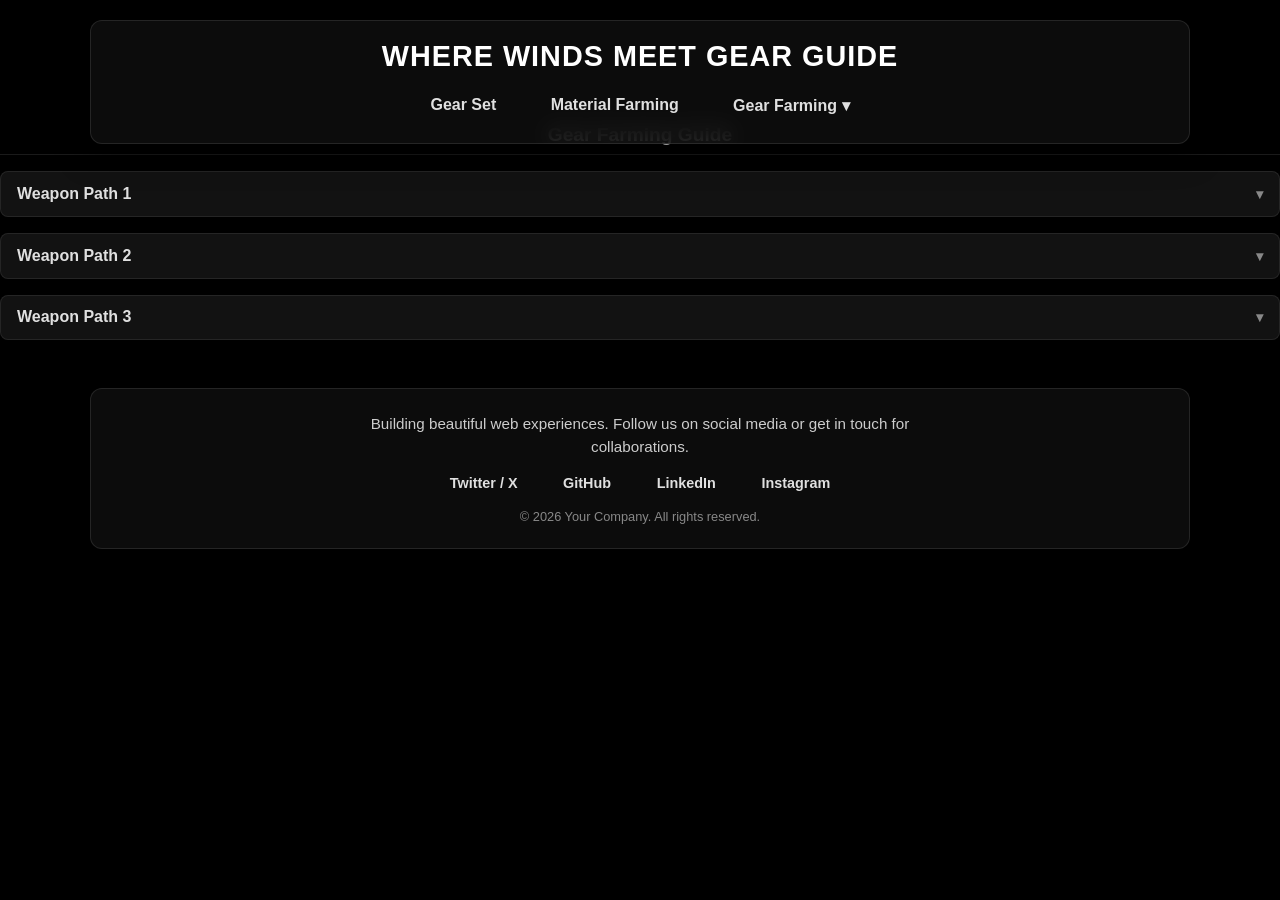
==== gear_farm-BAMBOOCUT.html @ 1087a205 "Add files via upload" ====
<!DOCTYPE html>
<html lang="en">
<head>
  <meta charset="UTF-8">
  <meta name="viewport" content="width=device-width, initial-scale=1.0">
  <title>Gear Farming</title>
  <link rel="stylesheet" href="style.css">
</head>
<body>

  <!-- 1. Centered Dark Transparent Header -->
  <header class="site-header">
    <h1 class="site-title">Where Winds Meet Gear Guide</h1>
    
    <nav class="main-nav">
      <ul class="nav-tabs">
        <li class="nav-item"><a href="index.html" class="nav-link">Gear Set</a></li>
        <li class="nav-item"><a href="material_farm.html" class="nav-link">Material Farming</a></li>
        
        <!-- Navigation Dropdown -->
        <li class="nav-item">
          <a href="#" class="nav-link">Gear Farming ▾</a>
          <ul class="dropdown-menu">
            <li><a href="gear_farm-BAMBOOCUT.html">Bamboocut</a></li>
            <li><a href="gear_farm-BELLSTRIKE.html">Bellstrike</a></li>
            <li><a href="gear_farm-SILKBIND.html">Silkbind</a></li>
            <li><a href="gear_farm-STONESPLIT.html">Stonesplit</a></li>
          </ul>
        </li>
      </ul>
    </nav>
  </header>

  <!-- 2. Centered Single Main Body Container -->
  <main class="single-container">
    <div class="single-card">
      <h2 class="column-title">Gear Farming Guide</h2>
      
      <!-- Primary Dropdown 1 -->
      <details class="custom-dropdown">
        <summary class="dropdown-header">Weapon Path 1</summary>
        <div class="dropdown-content">
          <p>This is standard custom text inside the main overview dropdown section.</p>

          <!-- Nested Sub-Dropdown 1.1 -->
          <details class="custom-dropdown nested-dropdown">
            <summary class="dropdown-header">Bosses</summary>
            <div class="dropdown-content">
              <img src="https://picsum.photos/600/300?random=10" alt="Sub Image A" class="dropdown-img">
            </div>
          </details>

          <!-- Nested Sub-Dropdown 1.2 -->
          <details class="custom-dropdown nested-dropdown">
            <summary class="dropdown-header">Boxes</summary>
            <div class="dropdown-content">
              <img src="https://picsum.photos/600/300?random=11" alt="Sub Image B" class="dropdown-img">
            </div>
          </details>

        </div>
      </details>

      <!-- Primary Dropdown 2 -->
      <details class="custom-dropdown">
        <summary class="dropdown-header">Weapon Path 2</summary>
        <div class="dropdown-content">
          <p>This is standard custom text inside the main overview dropdown section.</p>

          <!-- Nested Sub-Dropdown 2.1 -->
          <details class="custom-dropdown nested-dropdown">
            <summary class="dropdown-header">Bosses</summary>
            <div class="dropdown-content">
              <img src="https://picsum.photos/600/300?random=10" alt="Sub Image A" class="dropdown-img">
            </div>
          </details>

          <!-- Nested Sub-Dropdown 2.2 -->
          <details class="custom-dropdown nested-dropdown">
            <summary class="dropdown-header">Boxes</summary>
            <div class="dropdown-content">
              <img src="https://picsum.photos/600/300?random=11" alt="Sub Image B" class="dropdown-img">
            </div>
          </details>

        </div>
      </details>

      <!-- Primary Dropdown 3 -->
      <details class="custom-dropdown">
        <summary class="dropdown-header">Weapon Path 3</summary>
        <div class="dropdown-content">
          <p>This is standard custom text inside the main overview dropdown section.</p>

          <!-- Nested Sub-Dropdown 3.1 -->
          <details class="custom-dropdown nested-dropdown">
            <summary class="dropdown-header">Bosses</summary>
            <div class="dropdown-content">
              <img src="https://picsum.photos/600/300?random=10" alt="Sub Image A" class="dropdown-img">
            </div>
          </details>

          <!-- Nested Sub-Dropdown 3.2 -->
          <details class="custom-dropdown nested-dropdown">
            <summary class="dropdown-header">Boxes</summary>
            <div class="dropdown-content">
              <img src="https://picsum.photos/600/300?random=11" alt="Sub Image B" class="dropdown-img">
            </div>
          </details>

        </div>
      </details>

    </div>
  </main>

  <!-- 3. Centered Dark Transparent Footer -->
  <footer class="site-footer">
    <div class="footer-text">
      <p>Building beautiful web experiences. Follow us on social media or get in touch for collaborations.</p>
    </div>

    <ul class="footer-socials">
      <li><a href="#" class="social-link" target="_blank" rel="noopener">Twitter / X</a></li>
      <li><a href="#" class="social-link" target="_blank" rel="noopener">GitHub</a></li>
      <li><a href="#" class="social-link" target="_blank" rel="noopener">LinkedIn</a></li>
      <li><a href="#" class="social-link" target="_blank" rel="noopener">Instagram</a></li>
    </ul>

    <div class="footer-copyright">
      <p>&copy; 2026 Your Company. All rights reserved.</p>
    </div>
  </footer>

</body>
</html>
---- style.css ----
/*   1. Base & Reset */
* {
  margin: 0;
  padding: 0;
  box-sizing: border-box;
  font-family: 'Segoe UI', Tahoma, Geneva, Verdana, sans-serif;
}

body {
  min-height: 100vh;
  background: linear-gradient(rgba(0, 0, 0, 0.7), rgba(0, 0, 0, 0.7));
  background-size: cover;
  background-position: center;
  background-repeat: no-repeat;
  background-attachment: fixed;
  background-color: #000; /* Fallback solid black */
  color: #ffffff;
}

/*   2. Centered Dark Transparent Header */
.site-header {
  position: sticky;
  top: 20px;
  width: 90%;
  max-width: 1100px;
  margin: 0 auto;
  
  /* Dark semi-transparency with glassmorphism blur */
  background-color: rgba(15, 15, 15, 0.85);
  backdrop-filter: blur(12px);
  -webkit-backdrop-filter: blur(12px);
  
  border-radius: 12px;
  box-shadow: 0 8px 32px rgba(0, 0, 0, 0.6);
  border: 1px solid rgba(255, 255, 255, 0.1);
  
  display: flex;
  flex-direction: column;
  align-items: center;
  padding: 1.2rem 2rem;
  z-index: 1000;
}

.site-title {
  font-size: 1.8rem;
  font-weight: 700;
  color: #ffffff;
  margin-bottom: 0.8rem;
  text-transform: uppercase;
  letter-spacing: 1px;
}

/*   3. Dropdown Navigation Tabs */
.main-nav {
  width: 100%;
}

.nav-tabs {
  list-style: none;
  display: flex;
  justify-content: center;
  gap: 1rem;
}

.nav-item {
  position: relative;
}

.nav-link {
  display: block;
  padding: 0.6rem 1.2rem;
  text-decoration: none;
  color: #e0e0e0;
  font-weight: 600;
  border-radius: 6px;
  transition: all 0.3s ease;
}

.nav-link:hover,
.nav-item:hover > .nav-link {
  background-color: rgba(255, 215, 0, 0.1);
  color: #ffd700; 
}

/* Dropdown Menu Box */
.dropdown-menu {
  position: absolute;
  top: 100%;
  left: 50%;
  transform: translateX(-50%);
  list-style: none;
  background-color: rgba(20, 20, 20, 0.95);
  backdrop-filter: blur(8px);
  min-width: 180px;
  padding: 0.5rem 0;
  border-radius: 8px;
  box-shadow: 0 10px 25px rgba(0, 0, 0, 0.5);
  border: 1px solid rgba(255, 255, 255, 0.08);
  
  /* Hidden state */
  opacity: 0;
  visibility: hidden;
  transform: translateX(-50%) translateY(10px);
  transition: all 0.3s ease;
}

/* Show Dropdown on Hover */
.nav-item:hover .dropdown-menu {
  opacity: 1;
  visibility: visible;
  transform: translateX(-50%) translateY(0);
}

/* Dropdown Items */
.dropdown-menu li a {
  display: block;
  padding: 0.6rem 1.2rem;
  text-decoration: none;
  color: #e0e0e0;
  font-size: 0.95rem;
  transition: all 0.2s ease;
}

.dropdown-menu li a:hover {
  background-color: rgba(255, 215, 0, 0.15);
  color: #ffd700;
}

/*   4. Centered Dark Transparent Footer */
.site-footer {
  margin: 3rem auto 2rem auto;
  width: 90%;
  max-width: 1100px;
  
  background-color: rgba(15, 15, 15, 0.85);
  backdrop-filter: blur(12px);
  -webkit-backdrop-filter: blur(12px);
  
  border-radius: 12px;
  box-shadow: 0 8px 32px rgba(0, 0, 0, 0.6);
  border: 1px solid rgba(255, 255, 255, 0.1);
  
  padding: 1.5rem 2rem;
  display: flex;
  flex-direction: column;
  align-items: center;
  gap: 1rem;
  text-align: center;
}

/* Custom Text Section */
.footer-text {
  max-width: 600px;
}

.footer-text p {
  color: #cccccc;
  font-size: 0.95rem;
  line-height: 1.5;
}

/* Social Media Links */
.footer-socials {
  display: flex;
  gap: 1.25rem;
  list-style: none;
}

.social-link {
  text-decoration: none;
  color: #e0e0e0;
  font-weight: 600;
  font-size: 0.9rem;
  padding: 0.4rem 0.8rem;
  border-radius: 6px;
  transition: all 0.3s ease;
}

.social-link:hover {
  background-color: rgba(255, 215, 0, 0.1);
  color: #ffd700; 
}

/* Copyright Notice */
.footer-copyright {
  font-size: 0.8rem;
  color: #888888;
}
/* ==========================================================================
   5. Scrollable 4-Column Layout
   ========================================================================== */
.content-container {
  width: 90%;
  max-width: 1400px;
  margin: 2rem auto;
  display: grid;
  grid-template-columns: repeat(4, 1fr);
  gap: 1.5rem;
  height: 60vh; /* Fixed height so columns can scroll independently */
}

.scroll-column {
  background-color: rgba(15, 15, 15, 0.85);
  backdrop-filter: blur(12px);
  -webkit-backdrop-filter: blur(12px);
  border-radius: 12px;
  border: 1px solid rgba(255, 255, 255, 0.1);
  box-shadow: 0 8px 32px rgba(0, 0, 0, 0.6);
  padding: 1.2rem;
  
  /* Independent scrolling */
  overflow-y: auto;
  max-height: 100%;
}

/* Custom Scrollbar for Columns */
.scroll-column::-webkit-scrollbar {
  width: 6px;
}

.scroll-column::-webkit-scrollbar-track {
  background: rgba(250, 250, 250, 0.05);
  border-radius: 8px;
}

.scroll-column::-webkit-scrollbar-thumb {
  background: rgba(255, 215, 0, 0.4); /* Subtle Gold scrollbar */
  border-radius: 8px;
}

.scroll-column::-webkit-scrollbar-thumb:hover {
  background: #ffd700;
}

.column-title {
  font-size: 1.2rem;
  color: #ffffff;
  margin-bottom: 1rem;
  text-align: center;
  border-bottom: 1px solid rgba(255, 255, 255, 0.1);
  padding-bottom: 0.5rem;
}

/*   6. Dropdown Text & Image Accordions */
.custom-dropdown {
  background-color: rgba(30, 30, 30, 0.6);
  border: 1px solid rgba(255, 255, 255, 0.08);
  border-radius: 8px;
  margin-bottom: 1rem;
  overflow: hidden;
  transition: border-color 0.3s ease;
}

.custom-dropdown[open] {
  border-color: rgba(255, 215, 0, 0.3);
}

.dropdown-header {
  padding: 0.8rem 1rem;
  font-weight: 600;
  color: #e0e0e0;
  cursor: pointer;
  list-style: none; /* Hides default arrow */
  display: flex;
  justify-content: space-between;
  align-items: center;
  user-select: none;
  transition: all 0.3s ease;
}

/* Custom Gold Dropdown Indicator Arrow */
.dropdown-header::after {
  content: "▾";
  color: #888;
  font-size: 0.9rem;
  transition: transform 0.3s ease, color 0.3s ease;
}

.custom-dropdown[open] .dropdown-header::after {
  transform: rotate(180deg);
  color: #ffd700;
}

.dropdown-header:hover {
  color: #ffd700; /* Turns Gold on Hover */
  background-color: rgba(255, 215, 0, 0.08);
}

.dropdown-content {
  padding: 1rem;
  color: #cccccc;
  font-size: 0.9rem;
  line-height: 1.5;
  border-top: 1px solid rgba(255, 255, 255, 0.05);
}

.dropdown-img {
  width: 100%;
  height: auto;
  border-radius: 6px;
  margin-top: 0.8rem;
  border: 1px solid rgba(255, 255, 255, 0.1);
}

/* Responsive adjustment for small screens */
@media (max-width: 900px) {
  .content-container {
    grid-template-columns: repeat(2, 1fr);
    height: auto;
  }
}

@media (max-width: 600px) {
  .content-container {
    grid-template-columns: 1fr;
    height: auto;
  }
}
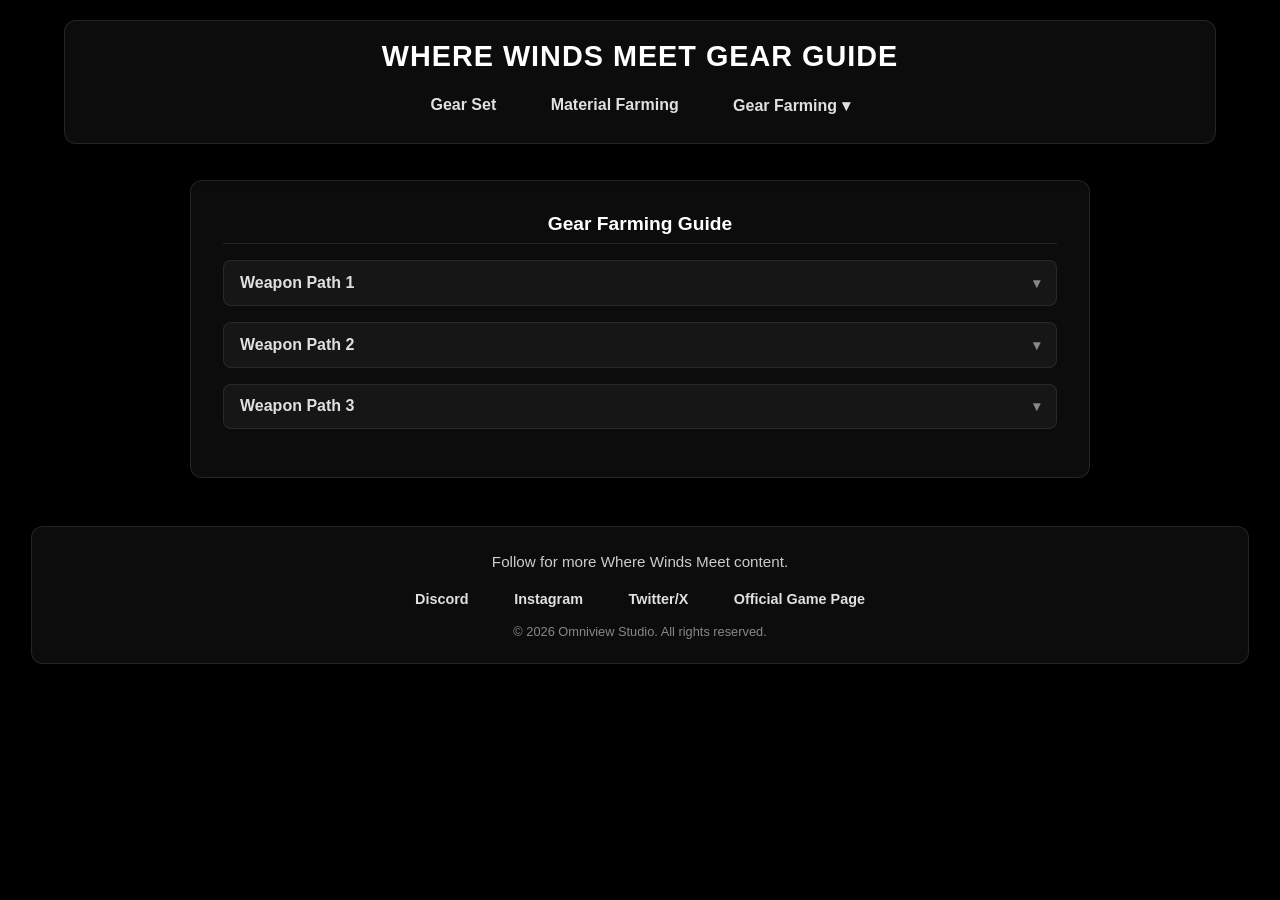
==== commit 529f098f: "gear_farm-BAMBOOCUT.html Adjusted content in dropdown" ====
--- a/gear_farm-BAMBOOCUT.html
+++ b/gear_farm-BAMBOOCUT.html
@@ -40,13 +40,12 @@
       <details class="custom-dropdown">
         <summary class="dropdown-header">Weapon Path 1</summary>
         <div class="dropdown-content">
-          <p>This is standard custom text inside the main overview dropdown section.</p>
 
           <!-- Nested Sub-Dropdown 1.1 -->
           <details class="custom-dropdown nested-dropdown">
             <summary class="dropdown-header">Bosses</summary>
             <div class="dropdown-content">
-              <img src="https://picsum.photos/600/300?random=10" alt="Sub Image A" class="dropdown-img">
+              <img src="REPLACE.jpg" alt="Overview Visual" class="dropdown-img">
             </div>
           </details>
 
@@ -54,7 +53,7 @@
           <details class="custom-dropdown nested-dropdown">
             <summary class="dropdown-header">Boxes</summary>
             <div class="dropdown-content">
-              <img src="https://picsum.photos/600/300?random=11" alt="Sub Image B" class="dropdown-img">
+              <img src="REPLACE.jpg" alt="Overview Visual" class="dropdown-img">
             </div>
           </details>
 
@@ -65,13 +64,12 @@
       <details class="custom-dropdown">
         <summary class="dropdown-header">Weapon Path 2</summary>
         <div class="dropdown-content">
-          <p>This is standard custom text inside the main overview dropdown section.</p>
 
           <!-- Nested Sub-Dropdown 2.1 -->
           <details class="custom-dropdown nested-dropdown">
             <summary class="dropdown-header">Bosses</summary>
             <div class="dropdown-content">
-              <img src="https://picsum.photos/600/300?random=10" alt="Sub Image A" class="dropdown-img">
+              <img src="REPLACE.jpg" alt="Overview Visual" class="dropdown-img">
             </div>
           </details>
 
@@ -79,7 +77,7 @@
           <details class="custom-dropdown nested-dropdown">
             <summary class="dropdown-header">Boxes</summary>
             <div class="dropdown-content">
-              <img src="https://picsum.photos/600/300?random=11" alt="Sub Image B" class="dropdown-img">
+              <img src="REPLACE.jpg" alt="Overview Visual" class="dropdown-img">
             </div>
           </details>
 
@@ -96,7 +94,7 @@
           <details class="custom-dropdown nested-dropdown">
             <summary class="dropdown-header">Bosses</summary>
             <div class="dropdown-content">
-              <img src="https://picsum.photos/600/300?random=10" alt="Sub Image A" class="dropdown-img">
+              <img src="REPLACE.jpg" alt="Overview Visual" class="dropdown-img">
             </div>
           </details>
 
@@ -104,7 +102,7 @@
           <details class="custom-dropdown nested-dropdown">
             <summary class="dropdown-header">Boxes</summary>
             <div class="dropdown-content">
-              <img src="https://picsum.photos/600/300?random=11" alt="Sub Image B" class="dropdown-img">
+              <img src="REPLACE.jpg" alt="Overview Visual" class="dropdown-img">
             </div>
           </details>
 
@@ -114,23 +112,25 @@
     </div>
   </main>
 
-  <!-- 3. Centered Dark Transparent Footer -->
+  <!-- Centered Transparent Footer -->
   <footer class="site-footer">
+    <!-- Short Custom Text -->
     <div class="footer-text">
-      <p>Building beautiful web experiences. Follow us on social media or get in touch for collaborations.</p>
+      <p>Follow for more Where Winds Meet content.</p>
     </div>
 
+    <!-- Social Media Links -->
     <ul class="footer-socials">
-      <li><a href="#" class="social-link" target="_blank" rel="noopener">Twitter / X</a></li>
-      <li><a href="#" class="social-link" target="_blank" rel="noopener">GitHub</a></li>
-      <li><a href="#" class="social-link" target="_blank" rel="noopener">LinkedIn</a></li>
-      <li><a href="#" class="social-link" target="_blank" rel="noopener">Instagram</a></li>
+      <li><a href="https://discord.com/invite/wherewindsmeet" class="social-link" target="_blank" rel="noopener">Discord</a></li>
+      <li><a href="https://www.instagram.com/where_winds_meet/" class="social-link" target="_blank" rel="noopener">Instagram</a></li>
+      <li><a href="https://x.com/WhereWindsMeet_" class="social-link" target="_blank" rel="noopener">Twitter/X</a></li>
+	  <li><a href="https://www.wherewindsmeetgame.com/" class="social-link" target="_blank" rel="noopener">Official Game Page</a></li>
     </ul>
 
+    <!-- Optional Copyright Line -->
     <div class="footer-copyright">
-      <p>&copy; 2026 Your Company. All rights reserved.</p>
+      <p>&copy; 2026 Omniview Studio. All rights reserved.</p>
     </div>
   </footer>
-
 </body>
-</html>+</html>	
--- a/style.css
+++ b/style.css
@@ -8,12 +8,13 @@
 
 body {
   min-height: 100vh;
-  background: linear-gradient(rgba(0, 0, 0, 0.7), rgba(0, 0, 0, 0.7));
+  /* Replace 'background.jpg' with your background image path */
+  background: linear-gradient(rgba(0, 0, 0, 0.7), rgba(0, 0, 0, 0.7)), url('background.jpg');
   background-size: cover;
   background-position: center;
   background-repeat: no-repeat;
   background-attachment: fixed;
-  background-color: #000; /* Fallback solid black */
+  background-color: #000;
   color: #ffffff;
 }
 
@@ -22,10 +23,9 @@
   position: sticky;
   top: 20px;
   width: 90%;
-  max-width: 1100px;
+  max-width: 1400px;
   margin: 0 auto;
   
-  /* Dark semi-transparency with glassmorphism blur */
   background-color: rgba(15, 15, 15, 0.85);
   backdrop-filter: blur(12px);
   -webkit-backdrop-filter: blur(12px);
@@ -50,7 +50,7 @@
   letter-spacing: 1px;
 }
 
-/*   3. Dropdown Navigation Tabs */
+/* 3. Dropdown Navigation Tabs */
 .main-nav {
   width: 100%;
 }
@@ -79,10 +79,9 @@
 .nav-link:hover,
 .nav-item:hover > .nav-link {
   background-color: rgba(255, 215, 0, 0.1);
-  color: #ffd700; 
-}
-
-/* Dropdown Menu Box */
+  color: #ffd700; /* Gold */
+}
+
 .dropdown-menu {
   position: absolute;
   top: 100%;
@@ -97,21 +96,18 @@
   box-shadow: 0 10px 25px rgba(0, 0, 0, 0.5);
   border: 1px solid rgba(255, 255, 255, 0.08);
   
-  /* Hidden state */
   opacity: 0;
   visibility: hidden;
   transform: translateX(-50%) translateY(10px);
   transition: all 0.3s ease;
 }
 
-/* Show Dropdown on Hover */
 .nav-item:hover .dropdown-menu {
   opacity: 1;
   visibility: visible;
   transform: translateX(-50%) translateY(0);
 }
 
-/* Dropdown Items */
 .dropdown-menu li a {
   display: block;
   padding: 0.6rem 1.2rem;
@@ -126,20 +122,129 @@
   color: #ffd700;
 }
 
-/*   4. Centered Dark Transparent Footer */
-.site-footer {
-  margin: 3rem auto 2rem auto;
+/*   4. Scrollable 4-Column Layout */
+.content-container {
   width: 90%;
-  max-width: 1100px;
-  
+  max-width: 1400px;
+  margin: 2rem auto;
+  display: grid;
+  grid-template-columns: repeat(4, 1fr);
+  gap: 1.5rem;
+  height: 60vh;
+}
+
+.scroll-column {
   background-color: rgba(15, 15, 15, 0.85);
   backdrop-filter: blur(12px);
   -webkit-backdrop-filter: blur(12px);
-  
+  border-radius: 12px;
+  border: 1px solid rgba(255, 255, 255, 0.1);
+  box-shadow: 0 8px 32px rgba(0, 0, 0, 0.6);
+  padding: 1.2rem;
+  overflow-y: auto;
+  max-height: 100%;
+}
+
+/* Gold Scrollbars */
+.scroll-column::-webkit-scrollbar {
+  width: 6px;
+}
+
+.scroll-column::-webkit-scrollbar-track {
+  background: rgba(250, 250, 250, 0.05);
+  border-radius: 8px;
+}
+
+.scroll-column::-webkit-scrollbar-thumb {
+  background: rgba(255, 215, 0, 0.4);
+  border-radius: 8px;
+}
+
+.scroll-column::-webkit-scrollbar-thumb:hover {
+  background: #ffd700;
+}
+
+.column-title {
+  font-size: 1.2rem;
+  color: #ffffff;
+  margin-bottom: 1rem;
+  text-align: center;
+  border-bottom: 1px solid rgba(255, 255, 255, 0.1);
+  padding-bottom: 0.5rem;
+}
+
+/*   5. Dropdown Text & Image Accordions */
+.custom-dropdown {
+  background-color: rgba(30, 30, 30, 0.6);
+  border: 1px solid rgba(255, 255, 255, 0.08);
+  border-radius: 8px;
+  margin-bottom: 1rem;
+  overflow: hidden;
+  transition: border-color 0.3s ease;
+}
+
+.custom-dropdown[open] {
+  border-color: rgba(255, 215, 0, 0.3);
+}
+
+.dropdown-header {
+  padding: 0.8rem 1rem;
+  font-weight: 600;
+  color: #e0e0e0;
+  cursor: pointer;
+  list-style: none;
+  display: flex;
+  justify-content: space-between;
+  align-items: center;
+  user-select: none;
+  transition: all 0.3s ease;
+}
+
+.dropdown-header::after {
+  content: "▾";
+  color: #888;
+  font-size: 0.9rem;
+  transition: transform 0.3s ease, color 0.3s ease;
+}
+
+.custom-dropdown[open] .dropdown-header::after {
+  transform: rotate(180deg);
+  color: #ffd700;
+}
+
+.dropdown-header:hover {
+  color: #ffd700;
+  background-color: rgba(255, 215, 0, 0.08);
+}
+
+.dropdown-content {
+  padding: 1rem;
+  color: #cccccc;
+  font-size: 0.9rem;
+  line-height: 1.5;
+  border-top: 1px solid rgba(255, 255, 255, 0.05);
+}
+
+.dropdown-img {
+  width: 100%;
+  height: auto;
+  border-radius: 6px;
+  margin-top: 0.8rem;
+  border: 1px solid rgba(255, 255, 255, 0.1);
+}
+
+/*   6. Centered Dark Transparent Footer */
+.site-footer {
+  all: unset;
+  margin: 3rem auto 2rem auto;
+  width: 90%;
+  max-width: 1400px;
+  background-color: rgba(15, 15, 15, 0.85);
+  backdrop-filter: blur(12px);
+  -webkit-backdrop-filter: blur(12px);
   border-radius: 12px;
   box-shadow: 0 8px 32px rgba(0, 0, 0, 0.6);
   border: 1px solid rgba(255, 255, 255, 0.1);
-  
   padding: 1.5rem 2rem;
   display: flex;
   flex-direction: column;
@@ -148,18 +253,12 @@
   text-align: center;
 }
 
-/* Custom Text Section */
-.footer-text {
-  max-width: 600px;
-}
-
 .footer-text p {
   color: #cccccc;
   font-size: 0.95rem;
   line-height: 1.5;
 }
 
-/* Social Media Links */
 .footer-socials {
   display: flex;
   gap: 1.25rem;
@@ -178,131 +277,15 @@
 
 .social-link:hover {
   background-color: rgba(255, 215, 0, 0.1);
-  color: #ffd700; 
-}
-
-/* Copyright Notice */
+  color: #ffd700;
+}
+
 .footer-copyright {
   font-size: 0.8rem;
   color: #888888;
 }
-/* ==========================================================================
-   5. Scrollable 4-Column Layout
-   ========================================================================== */
-.content-container {
-  width: 90%;
-  max-width: 1400px;
-  margin: 2rem auto;
-  display: grid;
-  grid-template-columns: repeat(4, 1fr);
-  gap: 1.5rem;
-  height: 60vh; /* Fixed height so columns can scroll independently */
-}
-
-.scroll-column {
-  background-color: rgba(15, 15, 15, 0.85);
-  backdrop-filter: blur(12px);
-  -webkit-backdrop-filter: blur(12px);
-  border-radius: 12px;
-  border: 1px solid rgba(255, 255, 255, 0.1);
-  box-shadow: 0 8px 32px rgba(0, 0, 0, 0.6);
-  padding: 1.2rem;
-  
-  /* Independent scrolling */
-  overflow-y: auto;
-  max-height: 100%;
-}
-
-/* Custom Scrollbar for Columns */
-.scroll-column::-webkit-scrollbar {
-  width: 6px;
-}
-
-.scroll-column::-webkit-scrollbar-track {
-  background: rgba(250, 250, 250, 0.05);
-  border-radius: 8px;
-}
-
-.scroll-column::-webkit-scrollbar-thumb {
-  background: rgba(255, 215, 0, 0.4); /* Subtle Gold scrollbar */
-  border-radius: 8px;
-}
-
-.scroll-column::-webkit-scrollbar-thumb:hover {
-  background: #ffd700;
-}
-
-.column-title {
-  font-size: 1.2rem;
-  color: #ffffff;
-  margin-bottom: 1rem;
-  text-align: center;
-  border-bottom: 1px solid rgba(255, 255, 255, 0.1);
-  padding-bottom: 0.5rem;
-}
-
-/*   6. Dropdown Text & Image Accordions */
-.custom-dropdown {
-  background-color: rgba(30, 30, 30, 0.6);
-  border: 1px solid rgba(255, 255, 255, 0.08);
-  border-radius: 8px;
-  margin-bottom: 1rem;
-  overflow: hidden;
-  transition: border-color 0.3s ease;
-}
-
-.custom-dropdown[open] {
-  border-color: rgba(255, 215, 0, 0.3);
-}
-
-.dropdown-header {
-  padding: 0.8rem 1rem;
-  font-weight: 600;
-  color: #e0e0e0;
-  cursor: pointer;
-  list-style: none; /* Hides default arrow */
-  display: flex;
-  justify-content: space-between;
-  align-items: center;
-  user-select: none;
-  transition: all 0.3s ease;
-}
-
-/* Custom Gold Dropdown Indicator Arrow */
-.dropdown-header::after {
-  content: "▾";
-  color: #888;
-  font-size: 0.9rem;
-  transition: transform 0.3s ease, color 0.3s ease;
-}
-
-.custom-dropdown[open] .dropdown-header::after {
-  transform: rotate(180deg);
-  color: #ffd700;
-}
-
-.dropdown-header:hover {
-  color: #ffd700; /* Turns Gold on Hover */
-  background-color: rgba(255, 215, 0, 0.08);
-}
-
-.dropdown-content {
-  padding: 1rem;
-  color: #cccccc;
-  font-size: 0.9rem;
-  line-height: 1.5;
-  border-top: 1px solid rgba(255, 255, 255, 0.05);
-}
-
-.dropdown-img {
-  width: 100%;
-  height: auto;
-  border-radius: 6px;
-  margin-top: 0.8rem;
-  border: 1px solid rgba(255, 255, 255, 0.1);
-}
-
-/* Responsive adjustment for small screens */
+
+/*   7. Responsive Breakdown */
 @media (max-width: 900px) {
   .content-container {
     grid-template-columns: repeat(2, 1fr);
@@ -316,3 +299,58 @@
     height: auto;
   }
 }
+/*   8. Single Body Layout Container (Centered & Offset from Header) */
+.single-container {
+  width: 90%;
+  max-width: 900px;
+  
+  /* Top offset keeps it below the sticky header; 'auto' centers it horizontally */
+  margin: 3.5rem auto 2rem auto; 
+  
+  display: flex;
+  flex-direction: column;
+  align-items: center;
+  justify-content: center;
+}
+
+.single-card {
+  width: 100%;
+  background-color: rgba(15, 15, 15, 0.85);
+  backdrop-filter: blur(12px);
+  -webkit-backdrop-filter: blur(12px);
+  border-radius: 12px;
+  border: 1px solid rgba(255, 255, 255, 0.1);
+  box-shadow: 0 8px 32px rgba(0, 0, 0, 0.6);
+  padding: 2rem;
+  
+  /* Ensures padding doesn't overflow container width */
+  box-sizing: border-box;
+}
+/*   9. Nested Accordion Dropdowns */
+.custom-dropdown.nested-dropdown {
+  margin-top: 0.8rem;
+  margin-bottom: 0.5rem;
+  background-color: rgba(10, 10, 10, 0.5); /* Slightly darker fill */
+  border-left: 2px solid rgba(255, 215, 0, 0.3); /* Subtle gold accent line */
+}
+
+/* Slightly smaller header text for nested items */
+.nested-dropdown .dropdown-header {
+  font-size: 0.85rem;
+  padding: 0.6rem 0.8rem;
+  color: #c0c0c0;
+}
+
+/* Indent the nested content */
+.nested-dropdown .dropdown-content {
+  padding: 0.8rem;
+  background-color: rgba(5, 5, 5, 0.3);
+}
+/*   9. Gold Regular Text Styling */
+.dropdown-content p.gold-text {
+  color: #ffd700;
+  font-weight: 400;
+  margin-top: 0.8rem;
+  margin-bottom: 0.4rem;
+  line-height: 1.5;
+}
